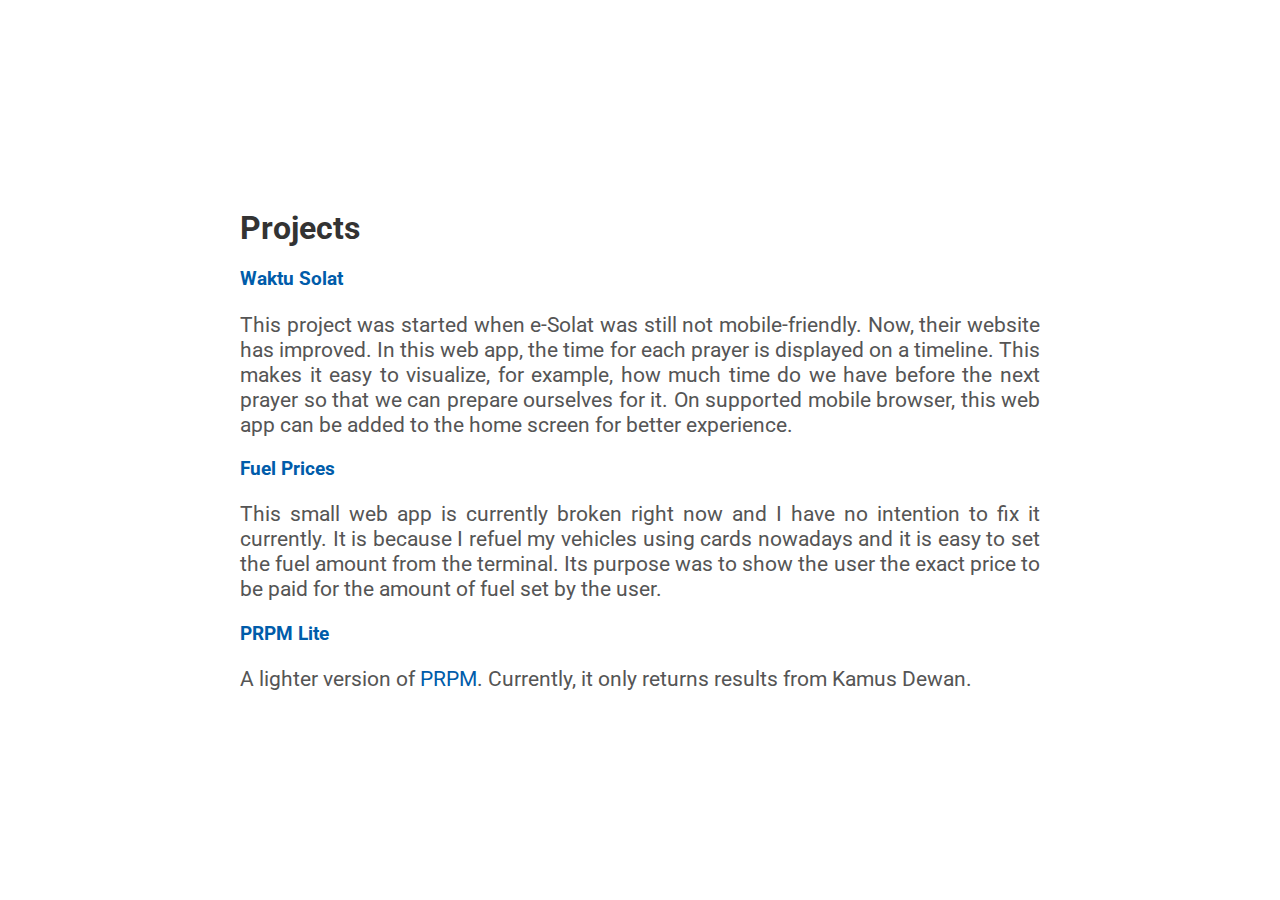
==== projects.html @ 8e49c80a "First commit" ====
<!DOCTYPE html>
<html lang="en">
<head>
    <meta charset="UTF-8">
    <meta name="viewport" content="width=device-width, initial-scale=1.0">
    <meta http-equiv="X-UA-Compatible" content="ie=edge">
    <link href="https://fonts.googleapis.com/css?family=Roboto" rel="stylesheet">
    <link href="style.css" rel="stylesheet">
    <title>Projects</title>
</head>
<body>
    <div>
        <h1>Projects</h1>

        <h3><a href="waktusolat">Waktu Solat</a></h3>
        <p class="small">
            This project was started when e-Solat was still not mobile-friendly. Now, their website has improved.
            In this web app, the time for each prayer is displayed on a timeline. This makes it easy to visualize, for example,
            how much time do we have before the next prayer so that we can prepare ourselves for it. On supported mobile
            browser, this web app can be added to the home screen for better experience.
        </p>

        <h3><a href="fuelprices">Fuel Prices</a></h3>
        <p class="small">
            This small web app is currently broken right now and I have no intention to fix it currently.
	    It is because I refuel my vehicles using cards nowadays and it is easy to set the fuel amount from the terminal.
            Its purpose was to show the user the exact price to be paid for the amount of fuel set by the user.
        </p>

	<h3><a href="https://prpmlite.now.sh/">PRPM Lite</a></h3>
	<p class="small">
	    A lighter version of <a href="http://prpm.dbp.gov.my/">PRPM</a>. Currently, it only returns results
	    from Kamus Dewan.
	</p>
    </div>
</body>
</html>
---- style.css ----
body {
    font-family: 'Roboto', sans-serif;
    min-height: 100vh;
    margin: 0;
    display: flex;
    justify-content: center;
    align-items: center;
    text-align: justify;
}
h1 {
    color: #333;
}
div {
    padding: 20px;
}
p {
    color: #555;
    font-size: 1.5rem;
    max-width: 50rem;
}
.small {
    font-size: 16pt;
}
a {
    color: #005caa;
    text-decoration: none;
}
a:hover {
    text-decoration: underline;
}
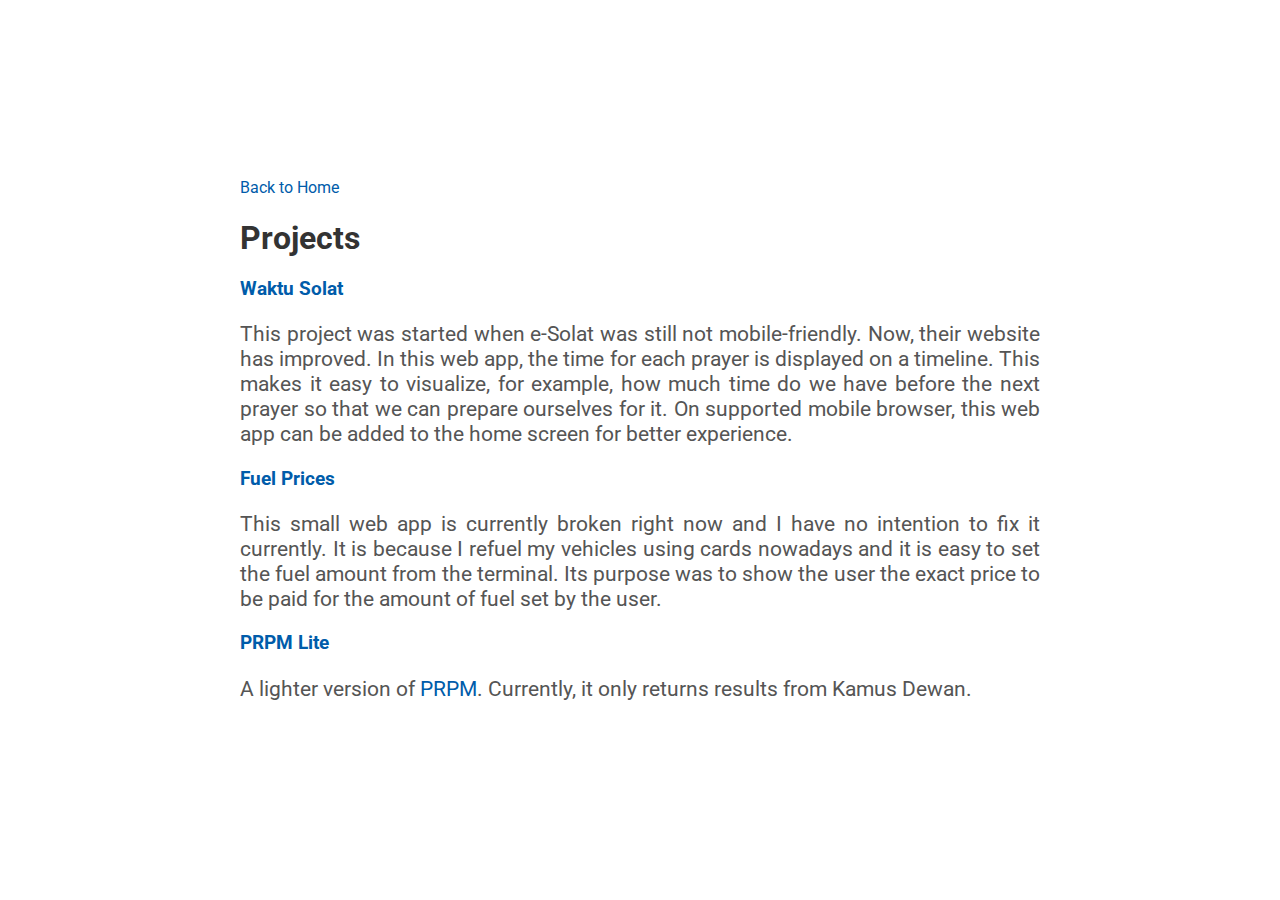
==== commit 625f050e: "Add link to go back home" ====
--- a/projects.html
+++ b/projects.html
@@ -10,6 +10,7 @@
 </head>
 <body>
     <div>
+        <a href="/">Back to Home</a>
         <h1>Projects</h1>
 
         <h3><a href="waktusolat">Waktu Solat</a></h3>
